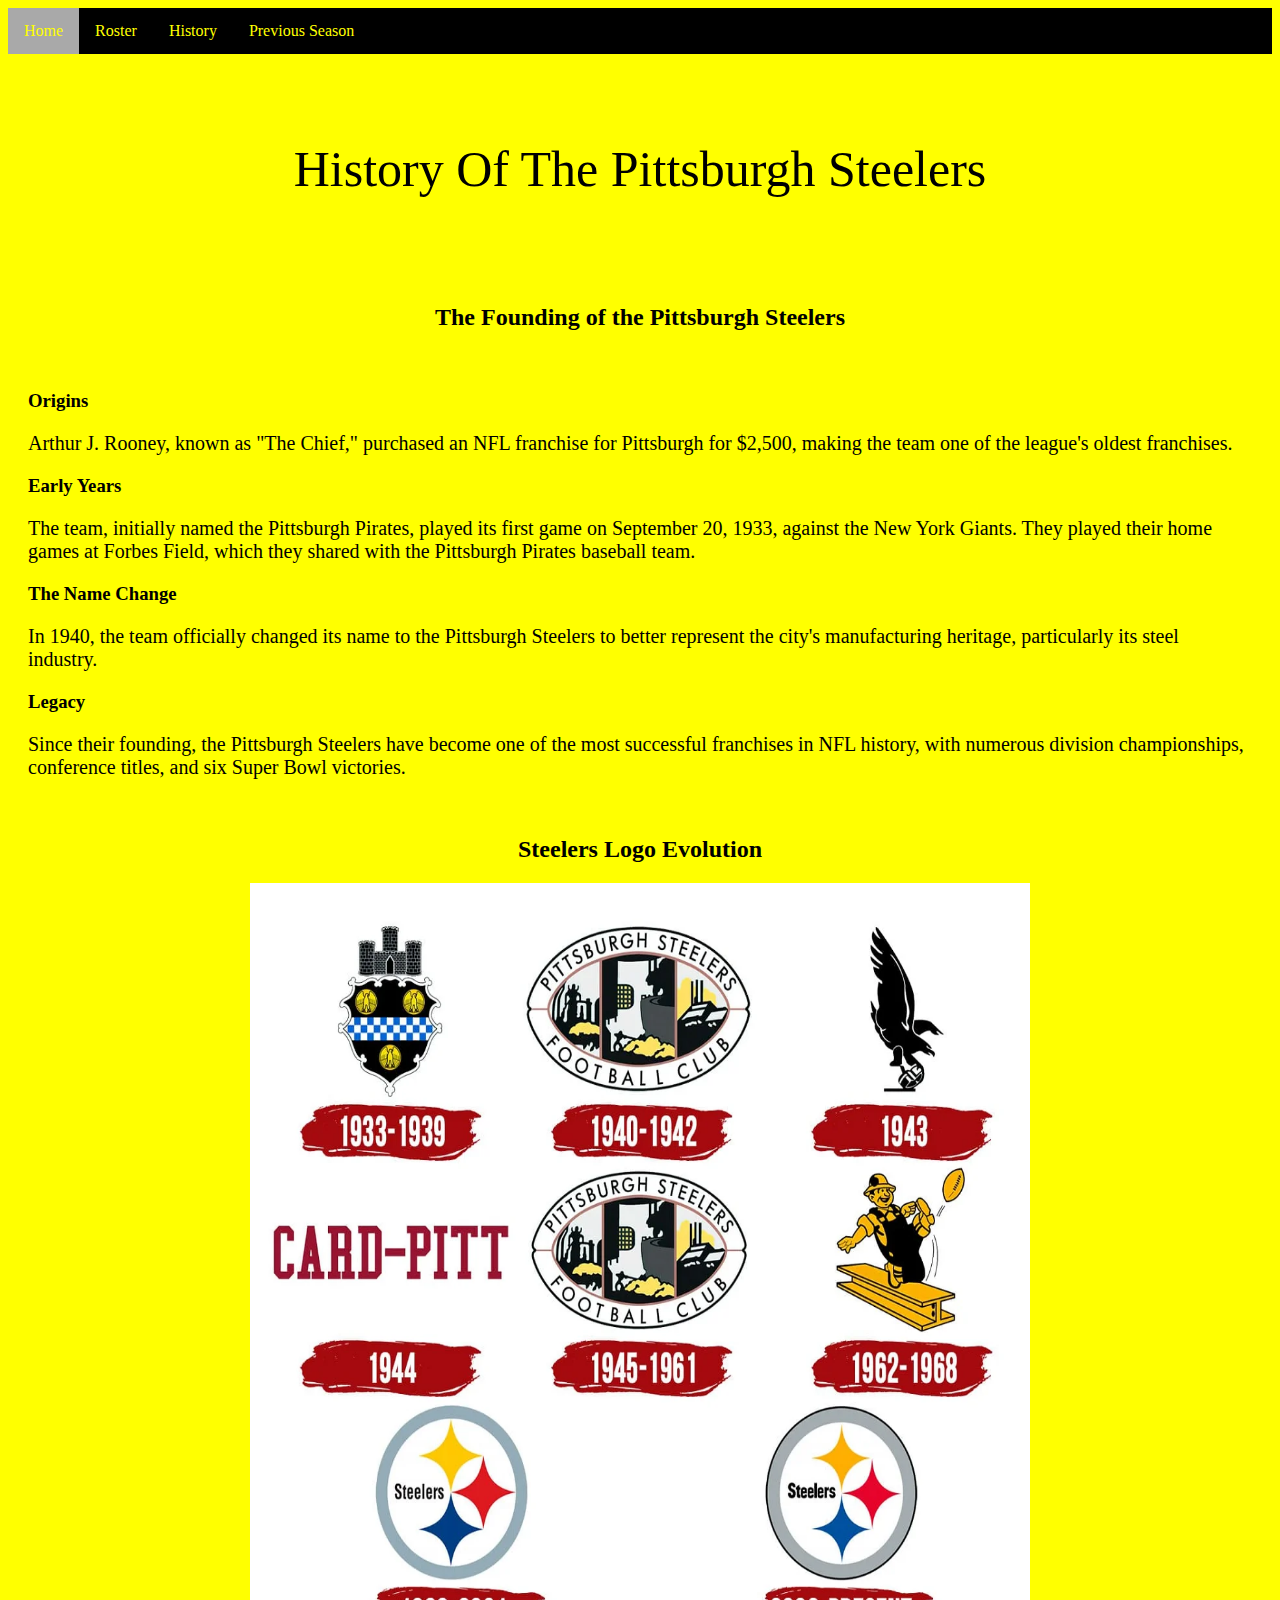
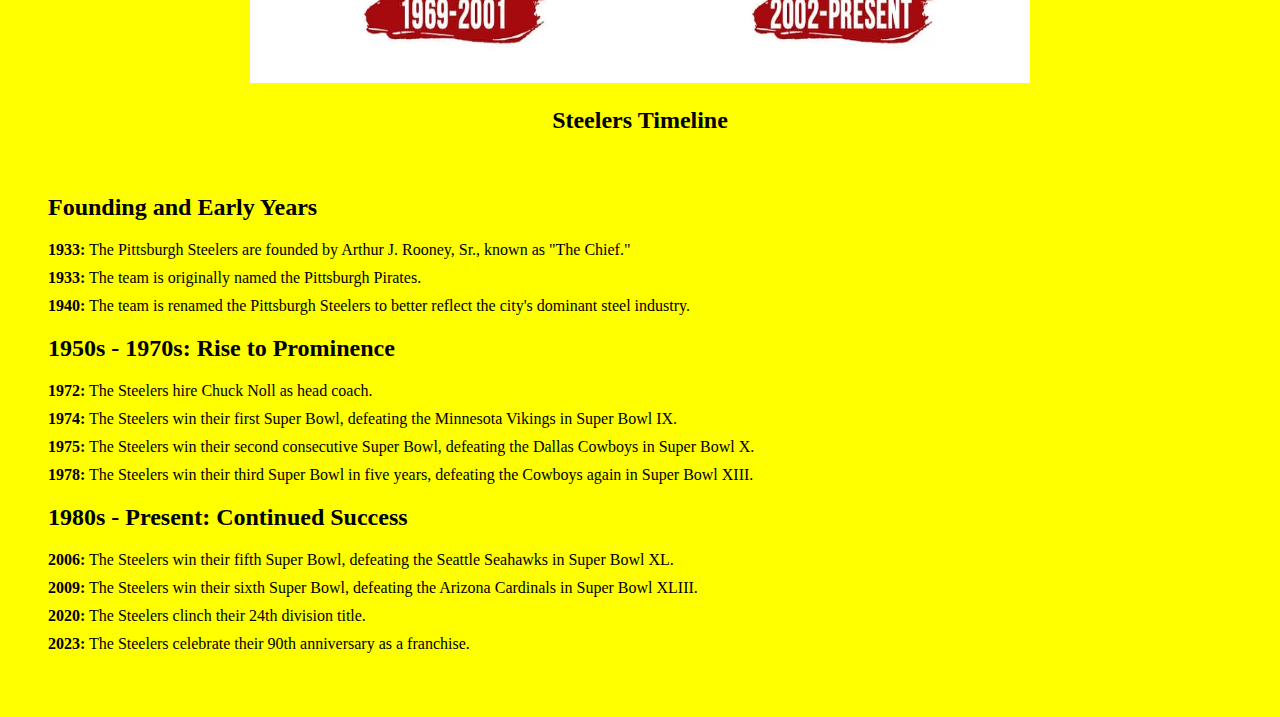
==== History.html @ f154824a "Update History.html" ====
<!DOCTYPE html>
<html lang="en">
<head>
    <meta charset="UTF-8">
    <meta name="viewport" content="width=device-width, initial-scale=1.0">
    <link rel="stylesheet" type="text/css" href="style.css">
    <title>History</title>
</head>
<body>
<div class="topnav">
    <a class="active" href="Index.html">Home</a>
    <a href="Roster.html">Roster</a>
    <a href="History.html">History</a>
    <a href="Previous_Season.html">Previous Season</a>
</div>
    <br><br>
<p class="header">History Of The Pittsburgh Steelers</p>
  <br><br>
<header>
    <h2 style="text-align: center;">The Founding of the Pittsburgh Steelers</h2>
</header>
  <main>
    <h3>Origins</h3>
    <p style="font-size: 20px;">Arthur J. Rooney, known as "The Chief," purchased an NFL franchise for Pittsburgh for $2,500, making the team one of the league's oldest franchises.</p>

    <h3>Early Years</h3>
    <p style="font-size: 20px;">The team, initially named the Pittsburgh Pirates, played its first game on September 20, 1933, against the New York Giants. They played their home games at Forbes Field, which they shared with the Pittsburgh Pirates baseball team.</p>

    <h3>The Name Change</h3>
    <p style="font-size: 20px;">In 1940, the team officially changed its name to the Pittsburgh Steelers to better represent the city's manufacturing heritage, particularly its steel industry.</p>

    <h3>Legacy</h3>
    <p style="font-size: 20px;">Since their founding, the Pittsburgh Steelers have become one of the most successful franchises in NFL history, with numerous division championships, conference titles, and six Super Bowl victories.</p>
    <br>
    <div>
      <h2 style="text-align: center;">Steelers Logo Evolution</h2>
      <div style="text-align: center;">
        <img src="./images/Steelers_Evo.PNG" alt="Steelers Logo Evolution" width="780" height="800">       
      </div>
    </div>
    <div>
      <h2 style="text-align: center;">Steelers Timeline</h2>
      <main>
        <h2>Founding and Early Years</h2>
            <ul>
                <li><strong>1933:</strong> The Pittsburgh Steelers are founded by Arthur J. Rooney, Sr., known as "The Chief."</li>
                <li><strong>1933:</strong> The team is originally named the Pittsburgh Pirates.</li>
                <li><strong>1940:</strong> The team is renamed the Pittsburgh Steelers to better reflect the city's dominant steel industry.</li>
            </ul>

        <h2>1950s - 1970s: Rise to Prominence</h2>
            <ul>
                <li><strong>1972:</strong> The Steelers hire Chuck Noll as head coach.</li>
                <li><strong>1974:</strong> The Steelers win their first Super Bowl, defeating the Minnesota Vikings in Super Bowl IX.</li>
                <li><strong>1975:</strong> The Steelers win their second consecutive Super Bowl, defeating the Dallas Cowboys in Super Bowl X.</li>
                <li><strong>1978:</strong> The Steelers win their third Super Bowl in five years, defeating the Cowboys again in Super Bowl XIII.</li>
            </ul>

        <h2>1980s - Present: Continued Success</h2>
            <ul>
                <li><strong>2006:</strong> The Steelers win their fifth Super Bowl, defeating the Seattle Seahawks in Super Bowl XL.</li>
                <li><strong>2009:</strong> The Steelers win their sixth Super Bowl, defeating the Arizona Cardinals in Super Bowl XLIII.</li>
                <li><strong>2020:</strong> The Steelers clinch their 24th division title.</li>
                <li><strong>2023:</strong> The Steelers celebrate their 90th anniversary as a franchise.</li>
            </ul>
        </main>
    </div>
</main>
</body>
</html>
---- style.css ----
.topnav {
            background-color: black;
            overflow: hidden;
}

.topnav a {
            float: left;
            display: block;
            color: yellow;
            text-align: center;
            padding: 14px 16px;
            text-decoration: none;
}

  .topnav a:hover {
            background-color: white;
            color: black;
}

.topnav a.active {
            background-color: #A9A9A9;
            color: yellow;
}

.header {
            color: black;
            text-align: center;
            font-size: 50px;
}

body {
            background-color: yellow;
}

.heading {
            text-align: left;
            color: black;
}

.description {
            text-align: left;
            color: black;
            font-size: 18px
}

.trivia_game {
            padding-left: 200px;
            padding-right: 200px;
}

.question {
            text-align: left;
}

.option_1 {
            background-color: red;
            border-color: black;
            border-radius: 5px;
}

.option_2 {
            background-color: #3b90e1;
            border-color: black;
            border-radius: 5px;
}

.option_3 {
            background-color: yellow;
            border-color: black;
            border-radius: 5px;
}

.option_4 {
            background-color: gray;
            border-color: black;
            border-radius: 5px;
}

.answer {
            color: green;
}
 
main {
            padding: 20px;
        }
        
table {
            width: 100%;
            border-collapse: collapse;
            margin-bottom: 20px;
        }
        
th, td {
            border: 3px solid black;
            padding: 8px;
            text-align: left;
            background-color: #FFFFED;
        }
        
th {
            color: black;
        }

ul {
            list-style-type: none;
            padding: 0;
        }

li {
            margin-bottom: 10px;
        }
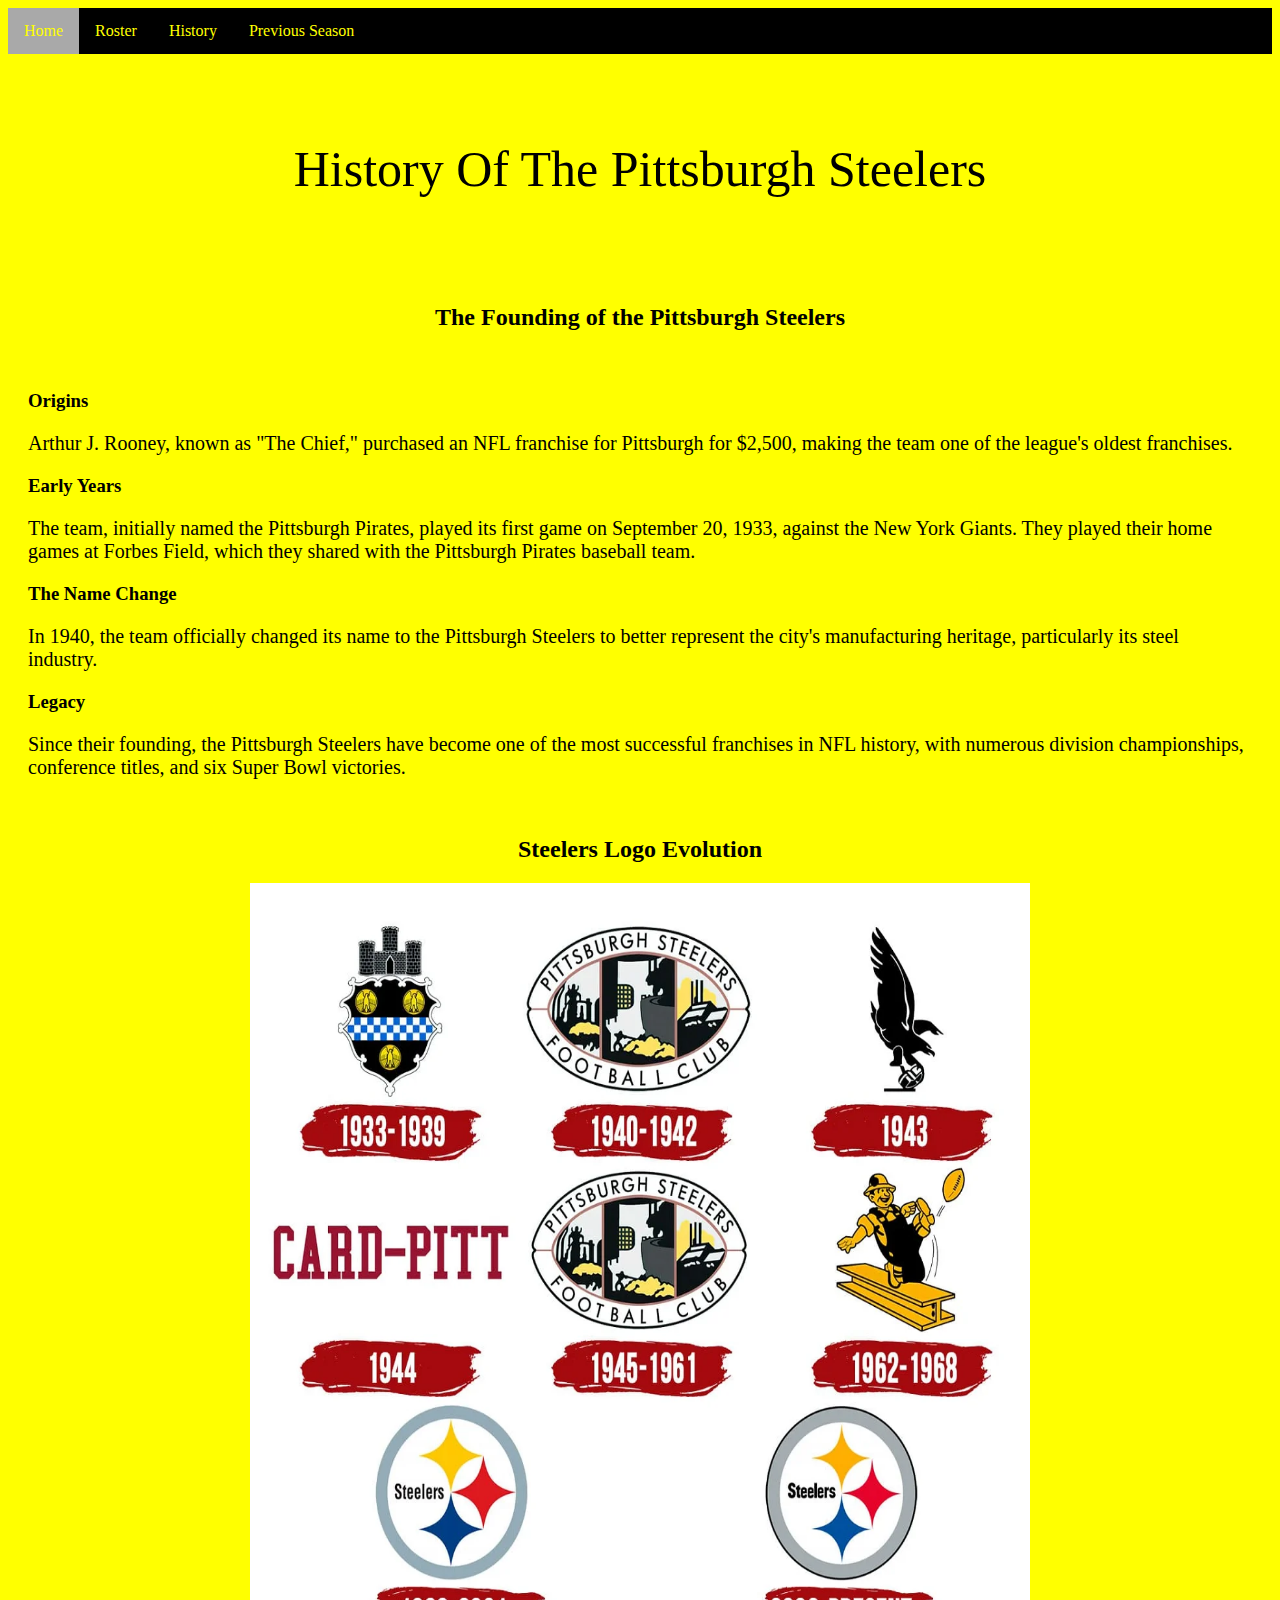
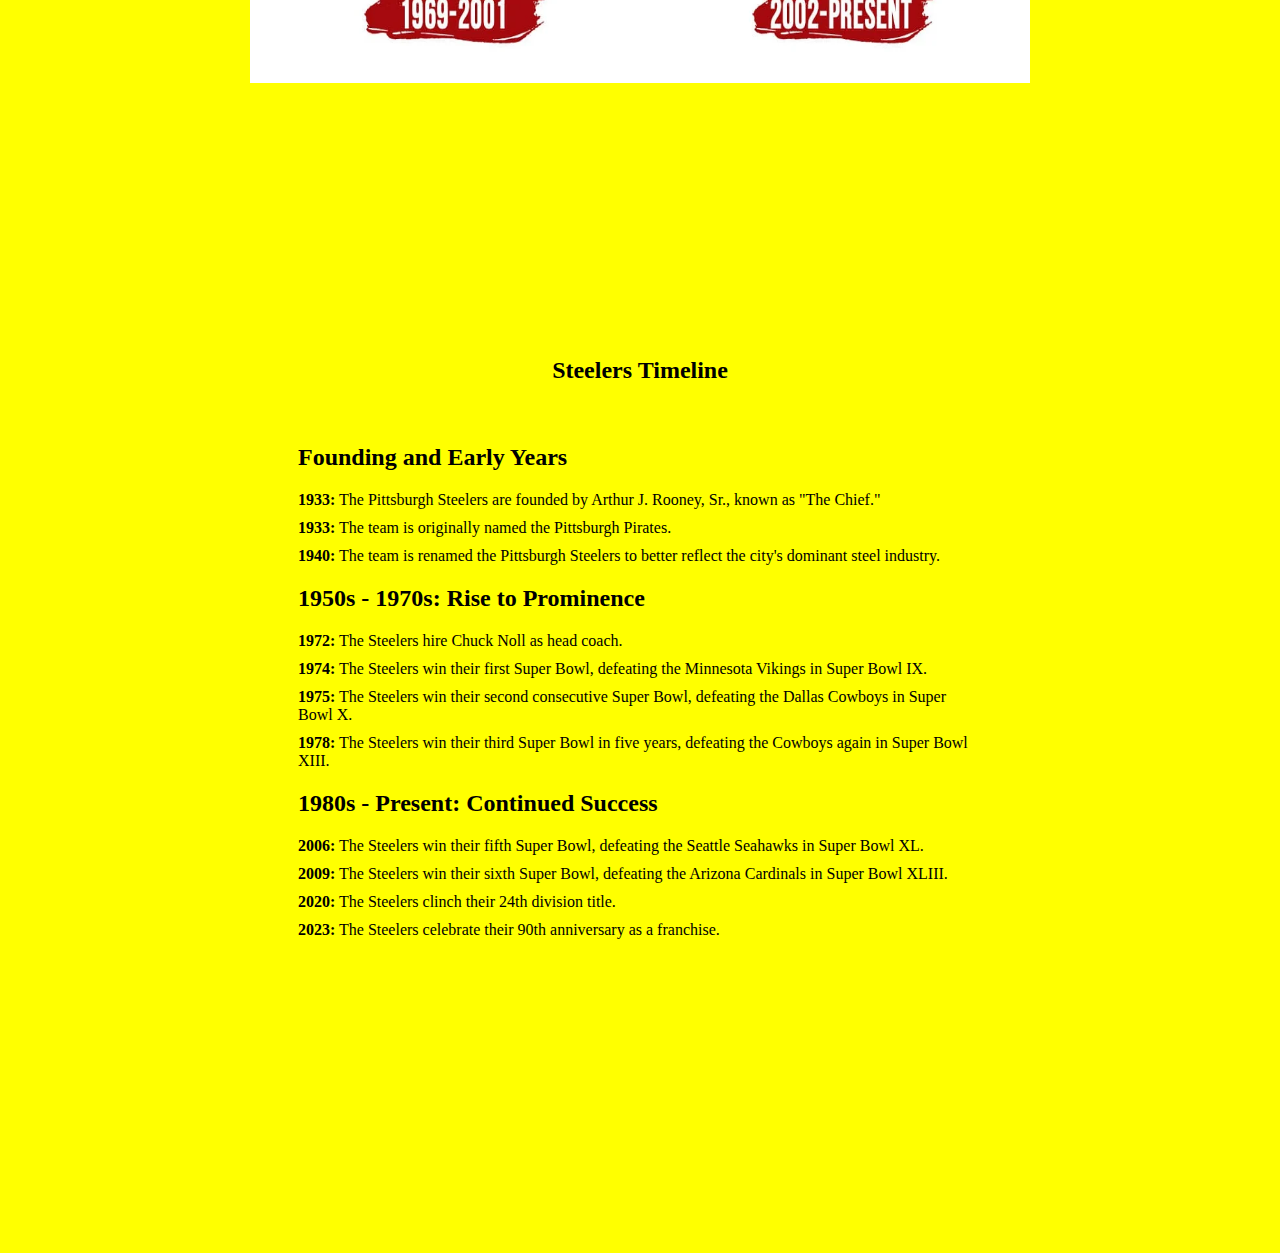
==== commit 2e2259ff: "Update History.html" ====
--- a/History.html
+++ b/History.html
@@ -38,7 +38,7 @@
         <img src="./images/Steelers_Evo.PNG" alt="Steelers Logo Evolution" width="780" height="800">       
       </div>
     </div>
-    <div>
+    <div style="padding: 250px;">
       <h2 style="text-align: center;">Steelers Timeline</h2>
       <main>
         <h2>Founding and Early Years</h2>
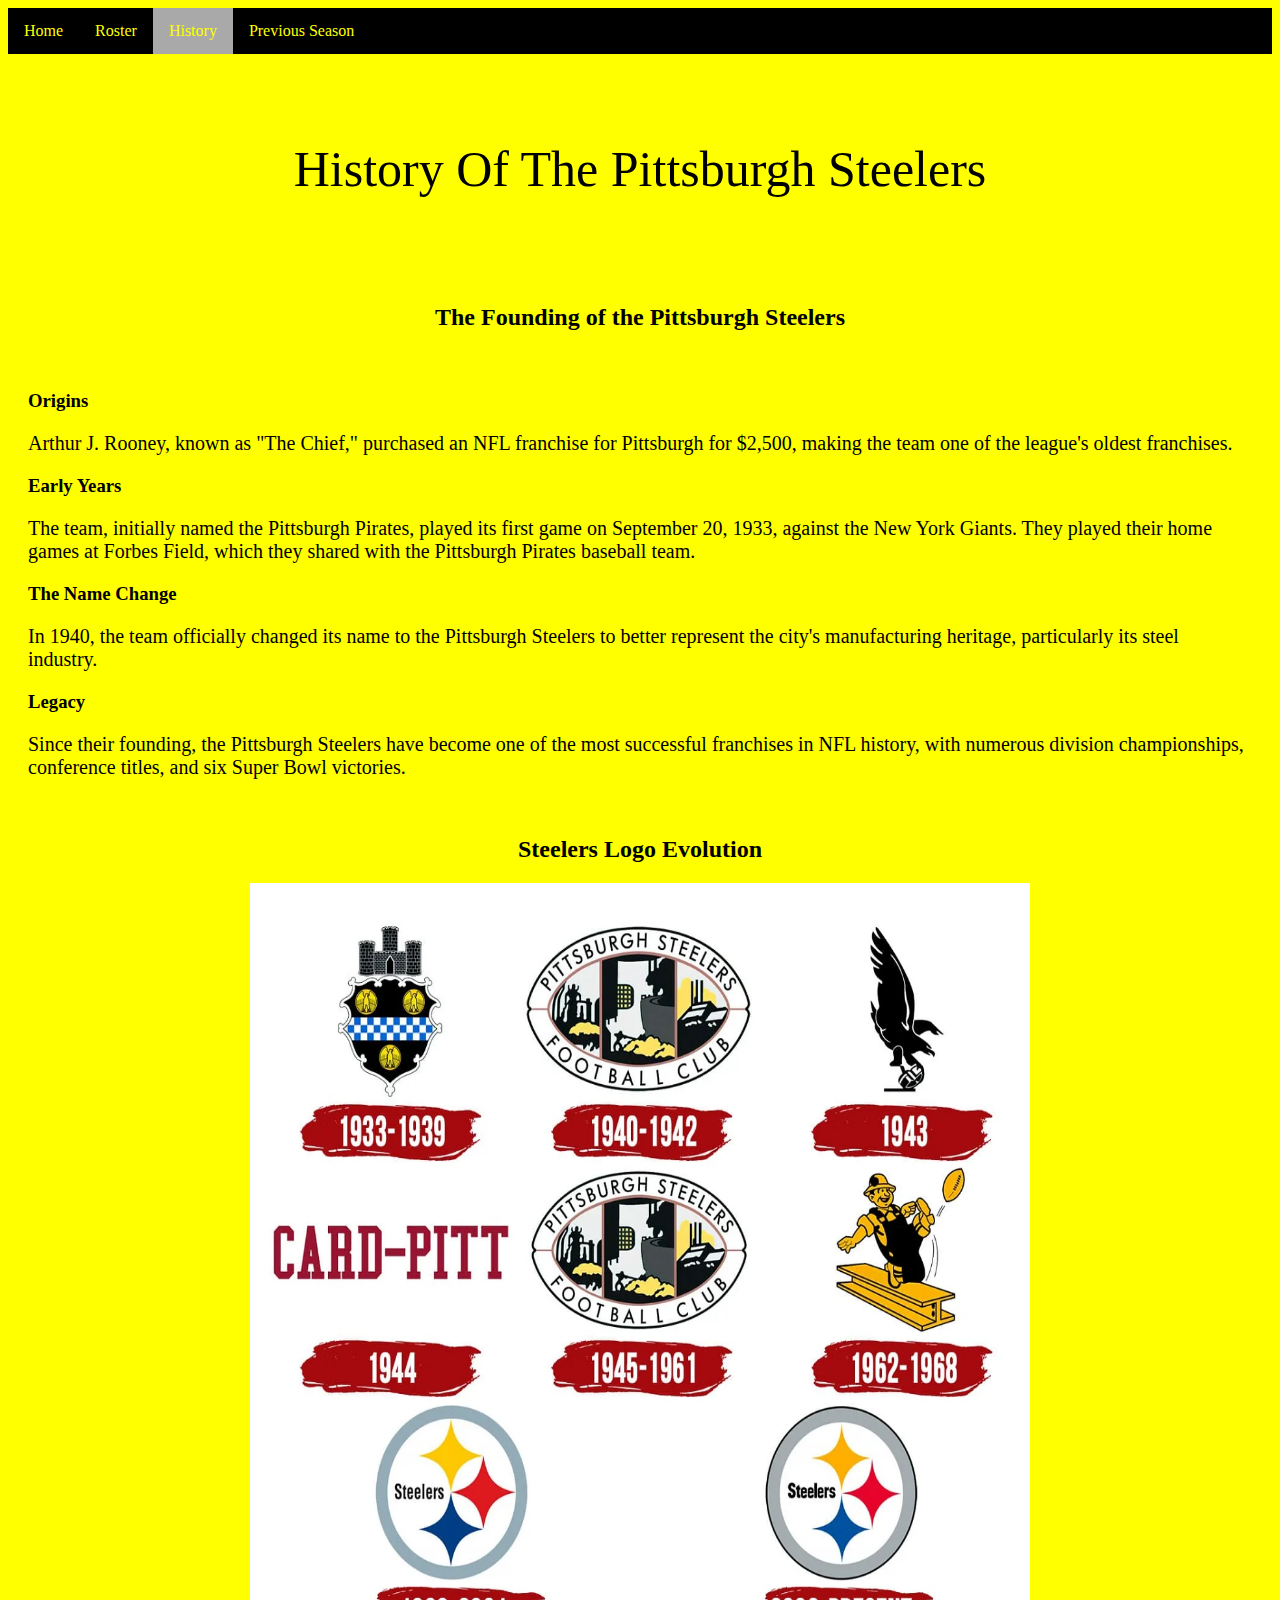
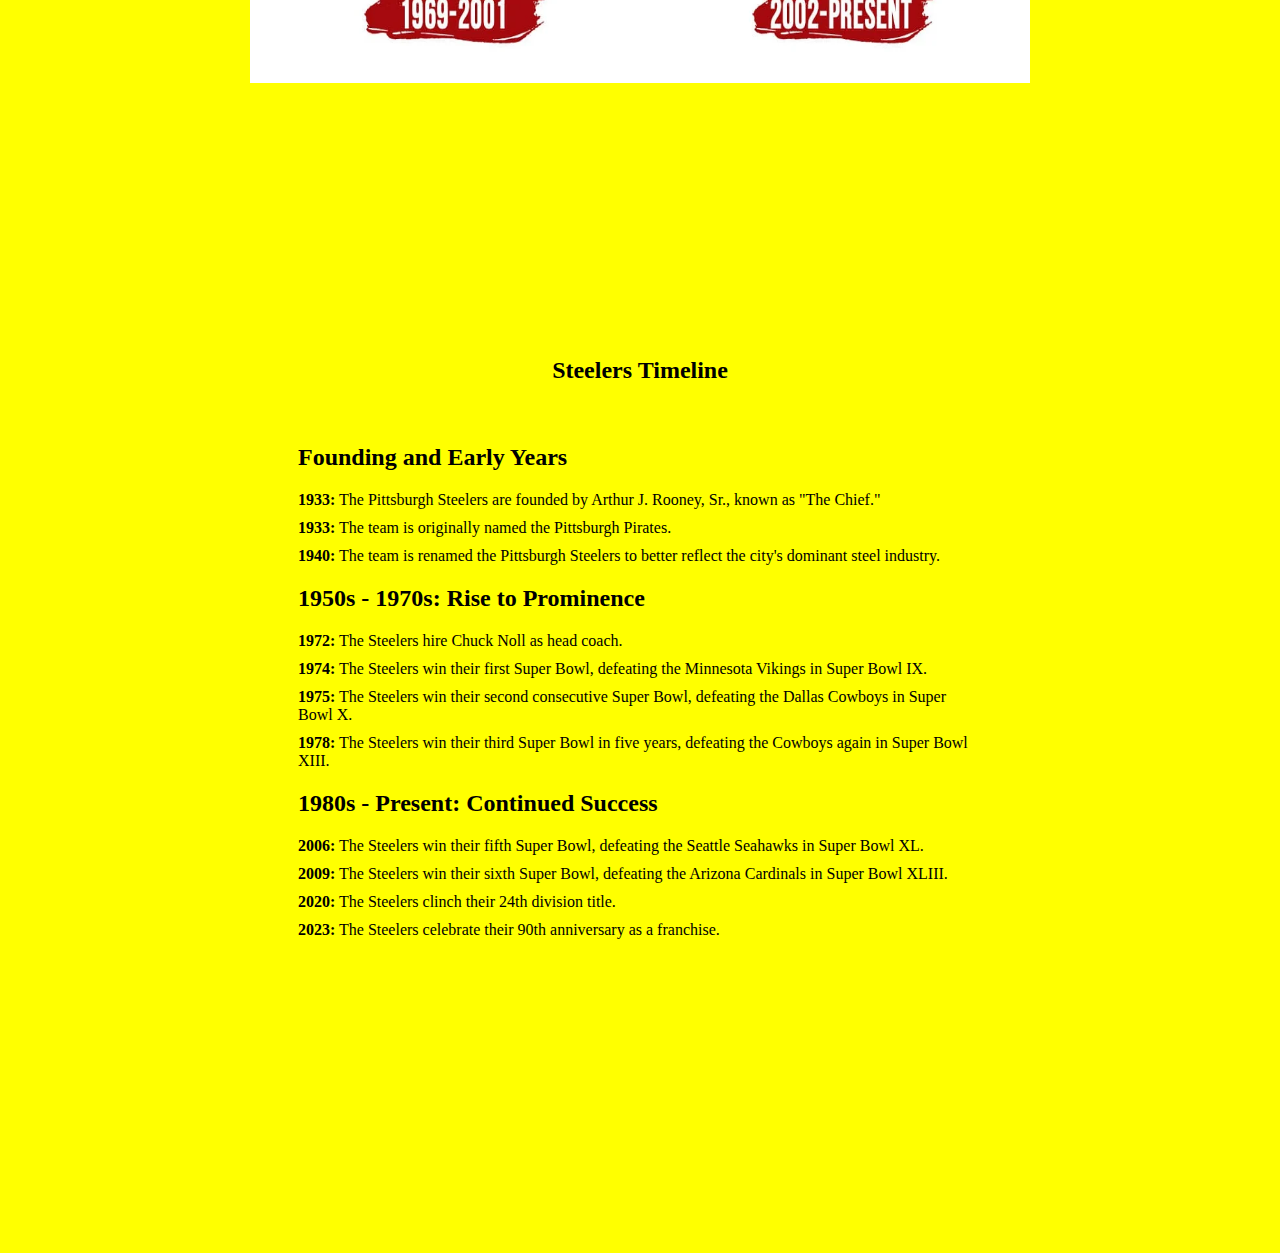
==== commit 1134f63d: "Update History.html" ====
--- a/History.html
+++ b/History.html
@@ -8,9 +8,9 @@
 </head>
 <body>
 <div class="topnav">
-    <a class="active" href="Index.html">Home</a>
+    <a href="Index.html">Home</a>
     <a href="Roster.html">Roster</a>
-    <a href="History.html">History</a>
+    <a class="active" href="History.html">History</a>
     <a href="Previous_Season.html">Previous Season</a>
 </div>
     <br><br>
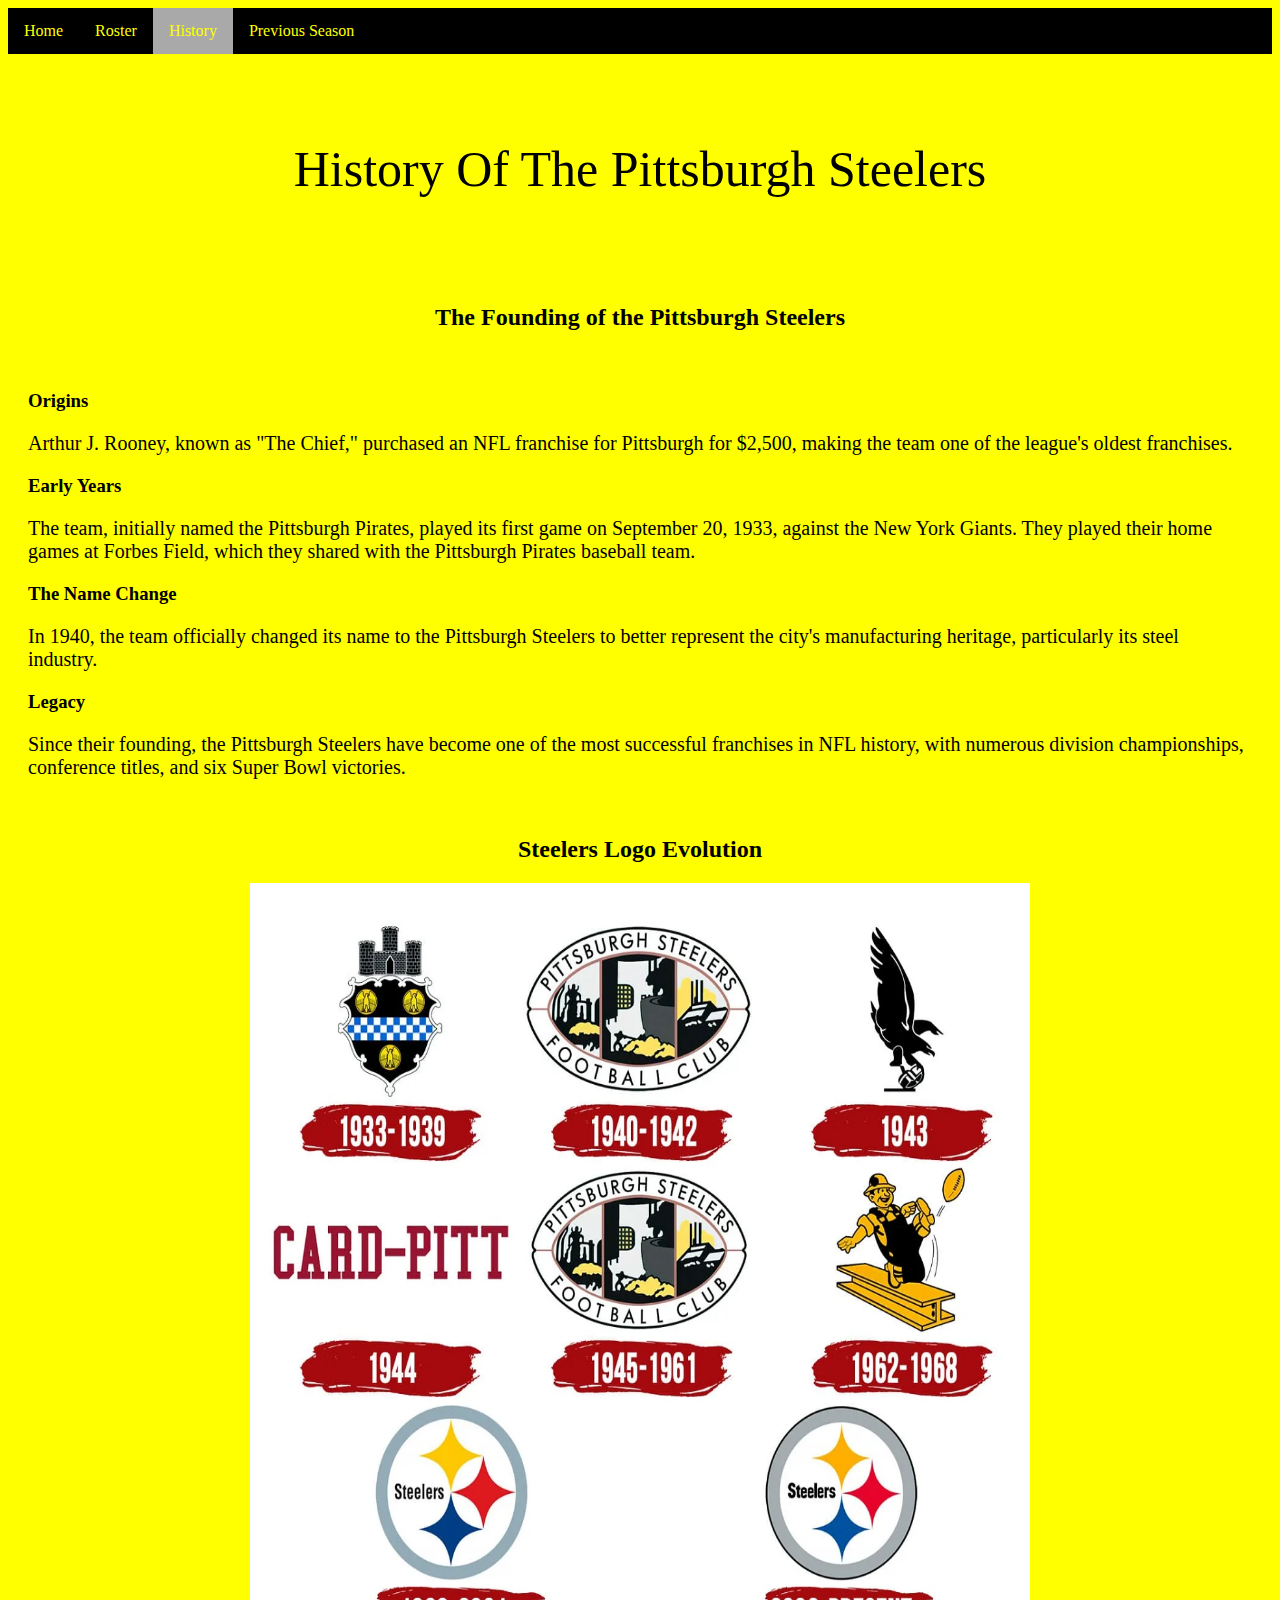
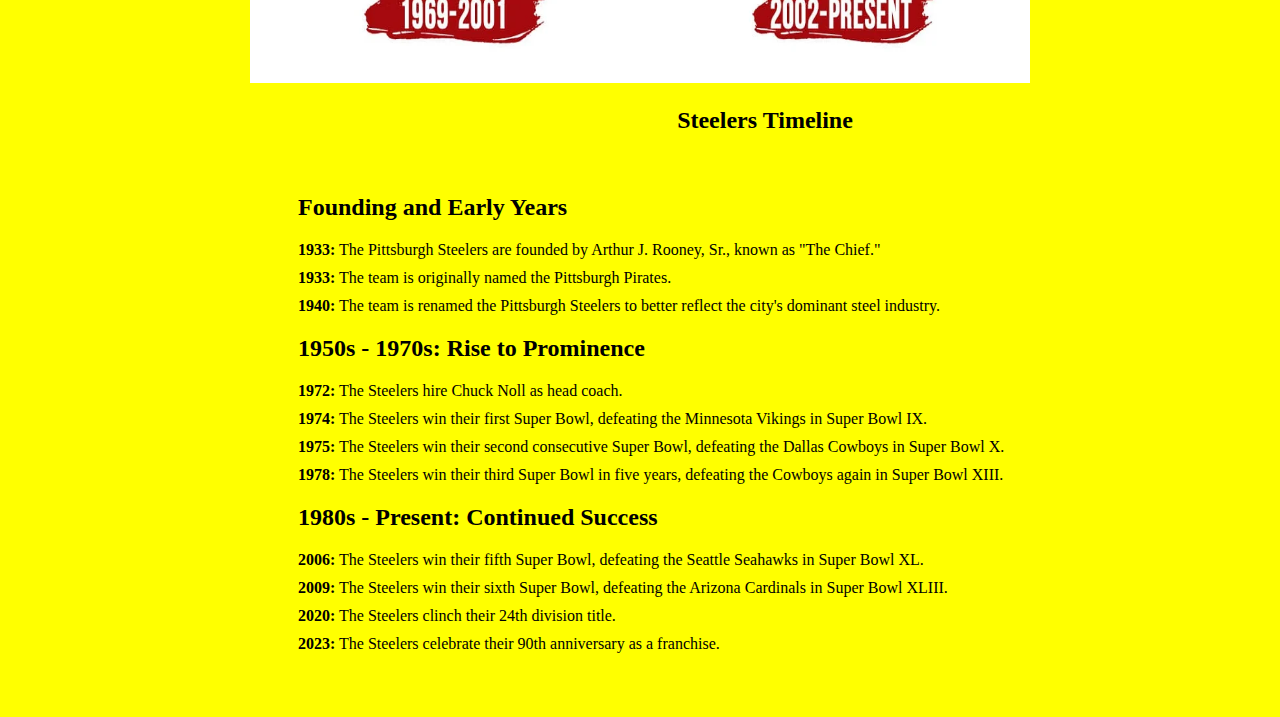
==== commit 9ccc4ab2: "Update History.html" ====
--- a/History.html
+++ b/History.html
@@ -38,7 +38,7 @@
         <img src="./images/Steelers_Evo.PNG" alt="Steelers Logo Evolution" width="780" height="800">       
       </div>
     </div>
-    <div style="padding: 250px;">
+    <div style="padding-left: 250px;">
       <h2 style="text-align: center;">Steelers Timeline</h2>
       <main>
         <h2>Founding and Early Years</h2>
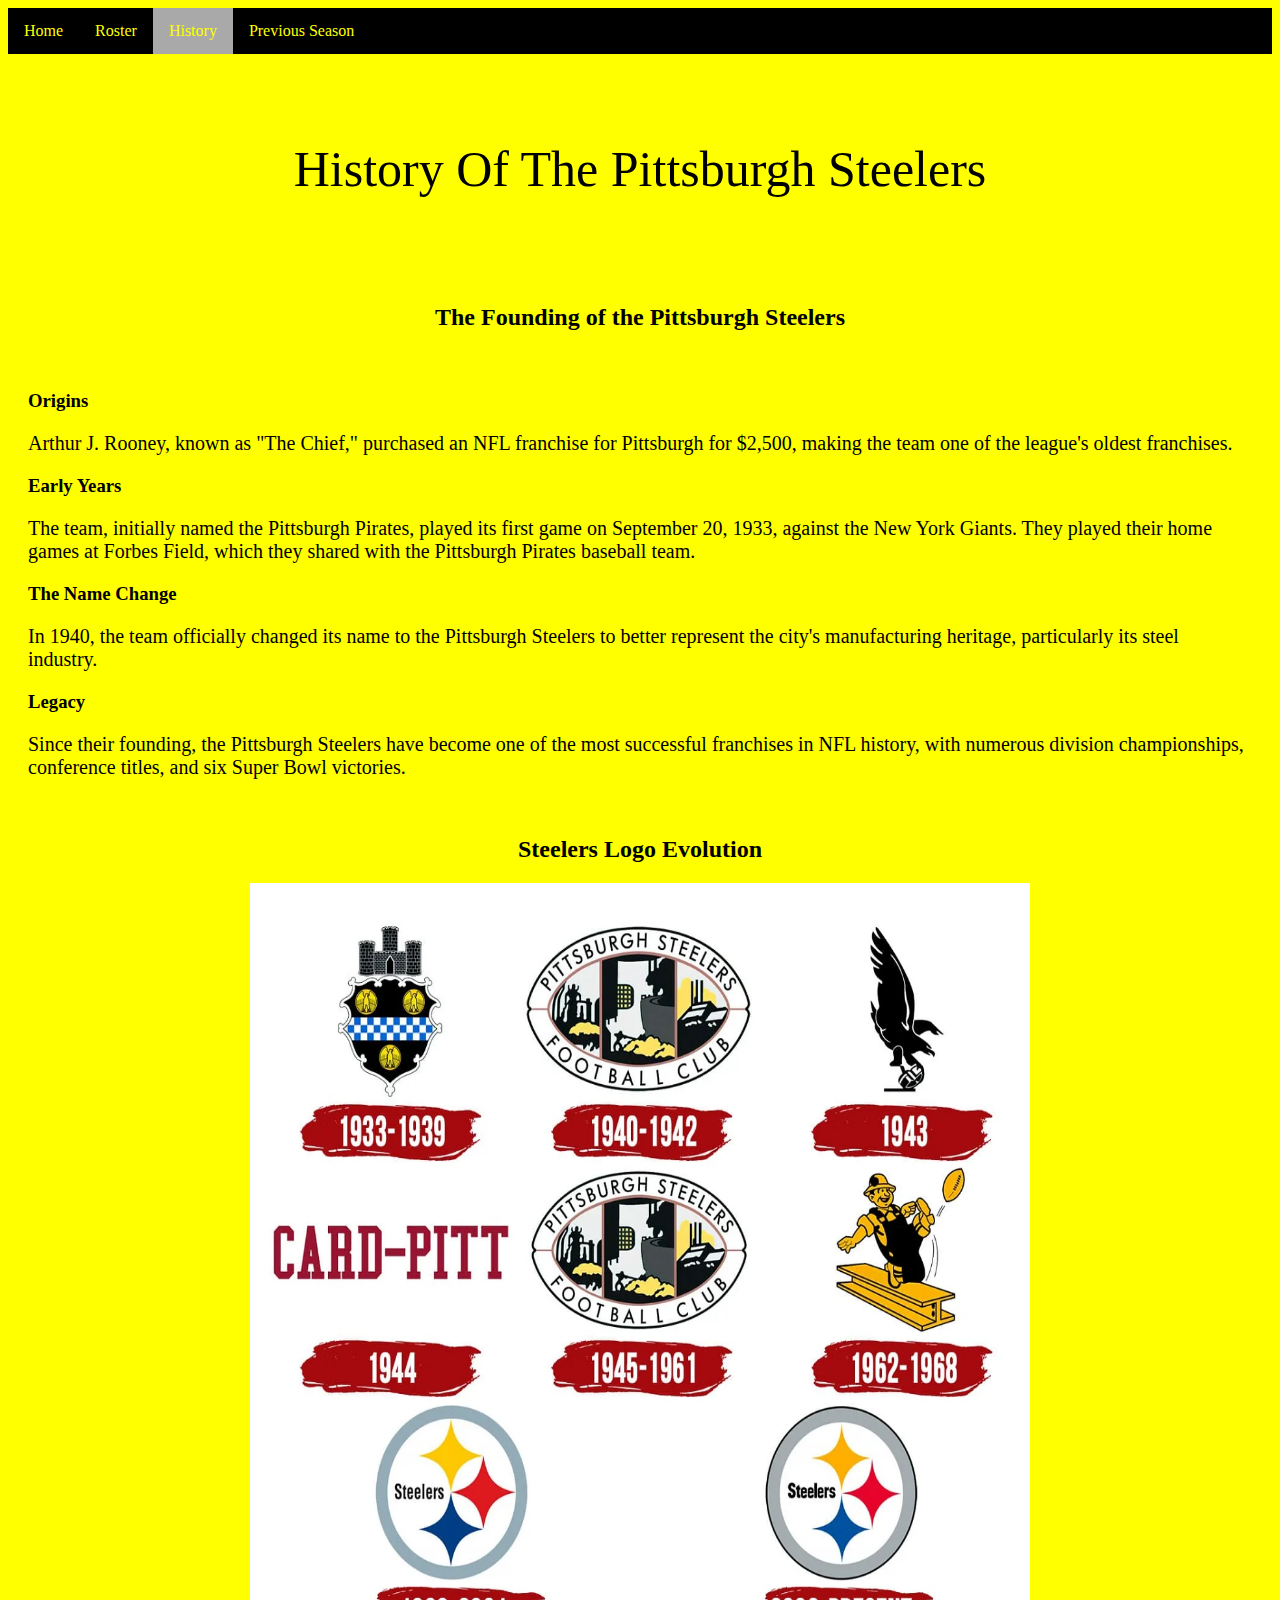
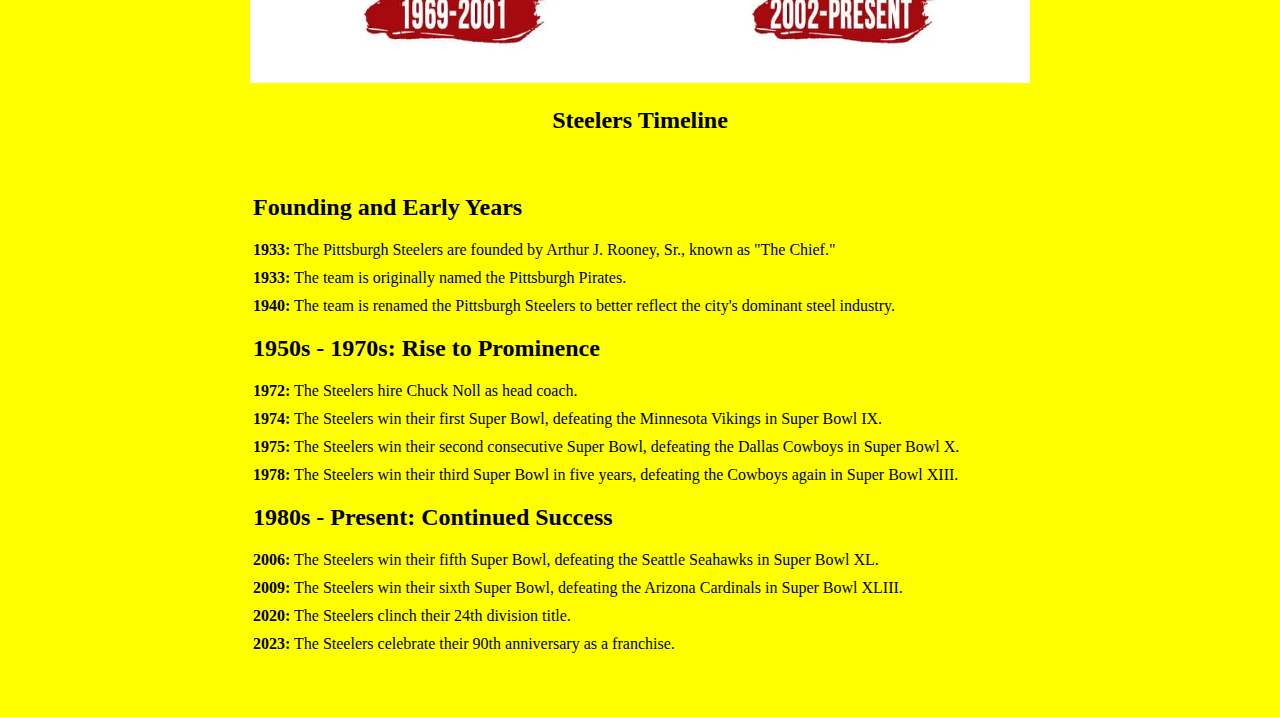
==== commit 231e3a60: "Update History.html" ====
--- a/History.html
+++ b/History.html
@@ -38,9 +38,9 @@
         <img src="./images/Steelers_Evo.PNG" alt="Steelers Logo Evolution" width="780" height="800">       
       </div>
     </div>
-    <div style="padding-left: 250px;">
+    <div>
       <h2 style="text-align: center;">Steelers Timeline</h2>
-      <main>
+      <main style="padding-left: 225px;">
         <h2>Founding and Early Years</h2>
             <ul>
                 <li><strong>1933:</strong> The Pittsburgh Steelers are founded by Arthur J. Rooney, Sr., known as "The Chief."</li>
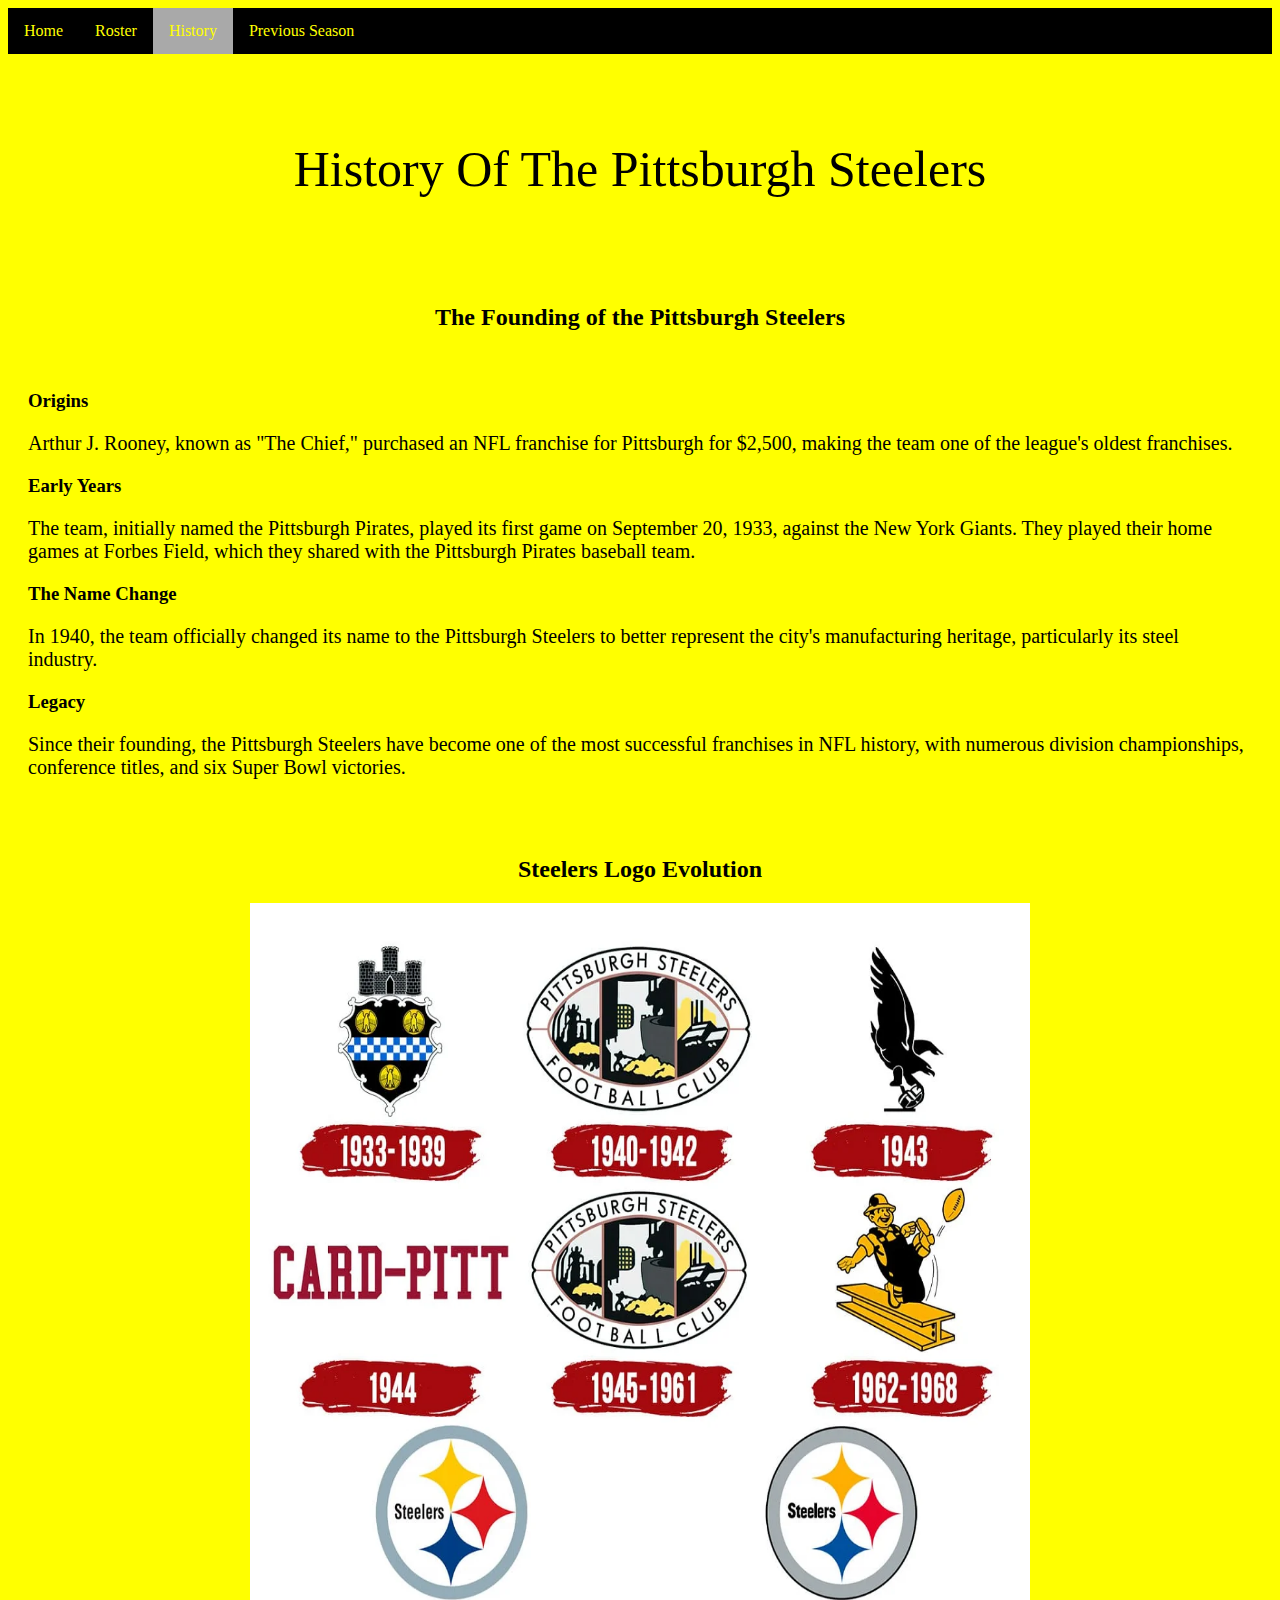
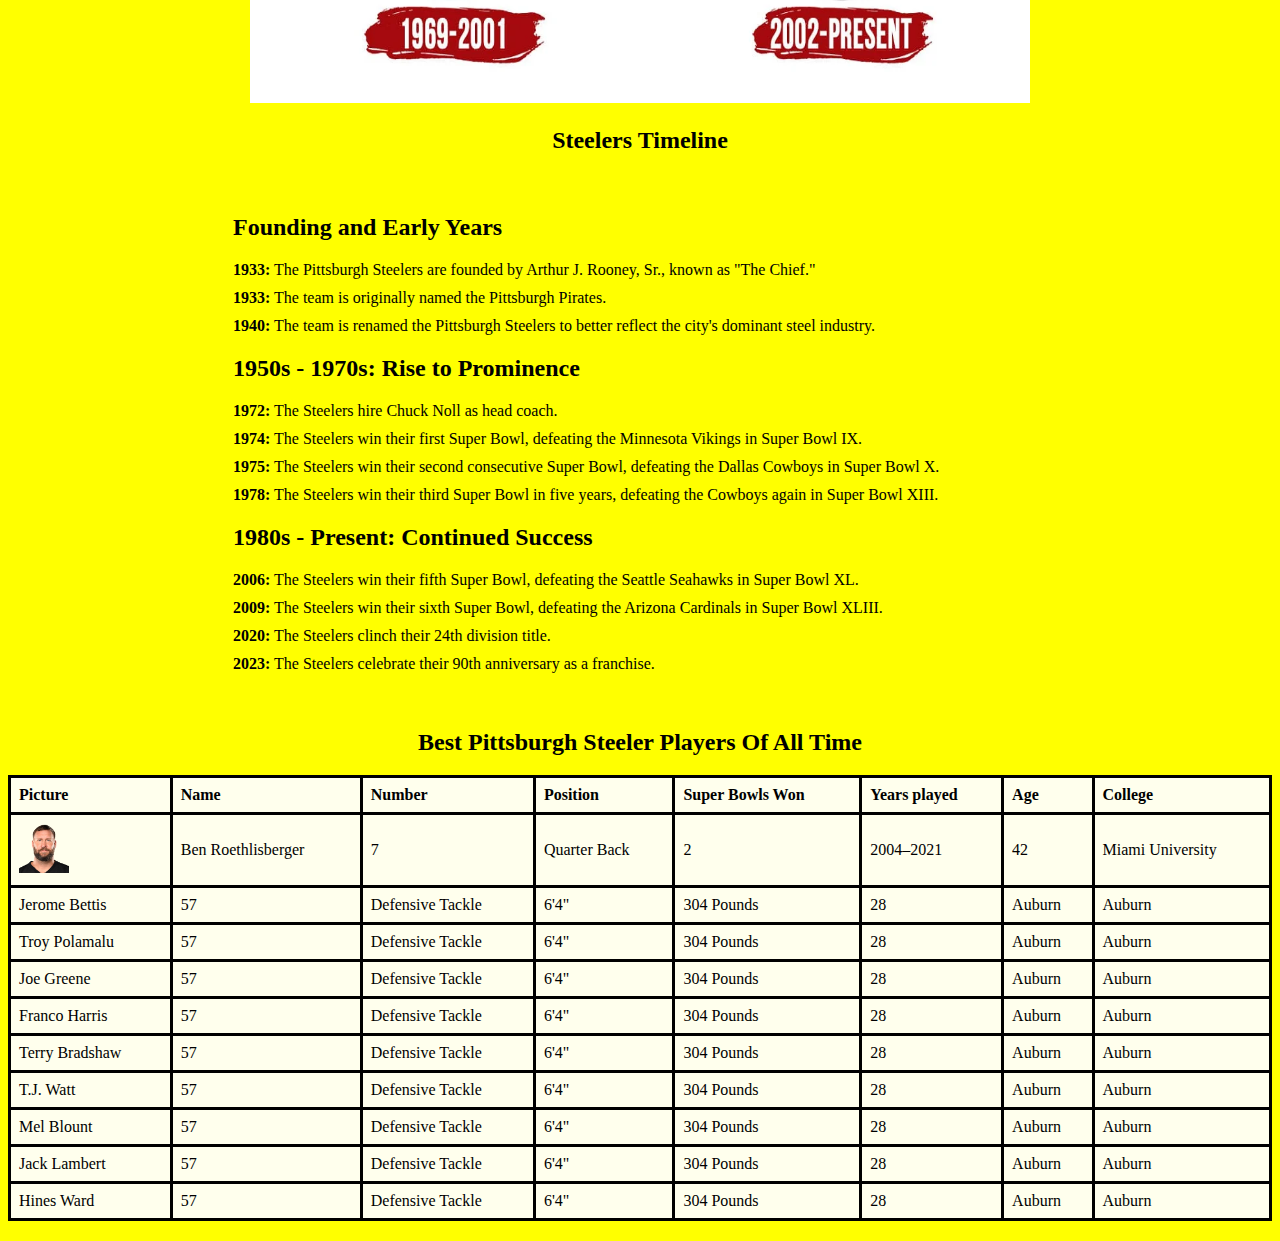
==== commit caa4932a: "Update History.html" ====
--- a/History.html
+++ b/History.html
@@ -31,6 +31,7 @@
 
     <h3>Legacy</h3>
     <p style="font-size: 20px;">Since their founding, the Pittsburgh Steelers have become one of the most successful franchises in NFL history, with numerous division championships, conference titles, and six Super Bowl victories.</p>
+  </main>
     <br>
     <div>
       <h2 style="text-align: center;">Steelers Logo Evolution</h2>
@@ -65,6 +66,122 @@
             </ul>
         </main>
     </div>
-</main>
+    <h2 style="text-align: center;">Best Pittsburgh Steeler Players Of All Time</h2>
+    <table>
+        <thead>
+            <tr>
+                <th>Picture</th>
+                <th>Name</th>
+                <th>Number</th>
+                <th>Position</th>
+                <th>Super Bowls Won</th>
+                <th>Years played</th>
+                <th>Age</th>
+                <th>College</th>
+            </tr>
+        </thead>
+        <tbody>
+            <tr>
+                <td><img src="./images/Ben_Roethlisberger.PNG" alt="Ben Roethlisberger" width="50" height="50"></td>
+                <td>Ben Roethlisberger</td>
+                <td>7</td>
+                <td>Quarter Back</td>
+                <td>2</td>
+                <td>2004–2021</td>
+                <td>42</td>
+                <td>Miami University</td>
+            </tr>
+            <tr>
+                <td>Jerome Bettis</td>
+                <td>57</td>
+                <td>Defensive Tackle</td>
+                <td>6'4"</td>
+                <td>304 Pounds</td>
+                <td>28</td>
+                <td>Auburn</td>
+                <td>Auburn</td>
+            </tr>
+            <tr>
+                <td>Troy Polamalu</td>
+                <td>57</td>
+                <td>Defensive Tackle</td>
+                <td>6'4"</td>
+                <td>304 Pounds</td>
+                <td>28</td>
+                <td>Auburn</td>
+                <td>Auburn</td>
+            </tr>
+            <tr>
+                <td>Joe Greene</td>
+                <td>57</td>
+                <td>Defensive Tackle</td>
+                <td>6'4"</td>
+                <td>304 Pounds</td>
+                <td>28</td>
+                <td>Auburn</td>
+                <td>Auburn</td>
+            </tr>
+            <tr>
+                <td>Franco Harris</td>
+                <td>57</td>
+                <td>Defensive Tackle</td>
+                <td>6'4"</td>
+                <td>304 Pounds</td>
+                <td>28</td>
+                <td>Auburn</td>
+                <td>Auburn</td>
+            </tr>
+            <tr>
+                <td>Terry Bradshaw</td>
+                <td>57</td>
+                <td>Defensive Tackle</td>
+                <td>6'4"</td>
+                <td>304 Pounds</td>
+                <td>28</td>
+                <td>Auburn</td>
+                <td>Auburn</td>
+            </tr>
+            <tr>
+                <td>T.J. Watt</td>
+                <td>57</td>
+                <td>Defensive Tackle</td>
+                <td>6'4"</td>
+                <td>304 Pounds</td>
+                <td>28</td>
+                <td>Auburn</td>
+                <td>Auburn</td>
+            </tr>
+            <tr>
+                <td>Mel Blount</td>
+                <td>57</td>
+                <td>Defensive Tackle</td>
+                <td>6'4"</td>
+                <td>304 Pounds</td>
+                <td>28</td>
+                <td>Auburn</td>
+                <td>Auburn</td>
+            </tr>
+            <tr>
+                <td>Jack Lambert</td>
+                <td>57</td>
+                <td>Defensive Tackle</td>
+                <td>6'4"</td>
+                <td>304 Pounds</td>
+                <td>28</td>
+                <td>Auburn</td>
+                <td>Auburn</td>
+            </tr>
+            <tr>
+                <td>Hines Ward</td>
+                <td>57</td>
+                <td>Defensive Tackle</td>
+                <td>6'4"</td>
+                <td>304 Pounds</td>
+                <td>28</td>
+                <td>Auburn</td>
+                <td>Auburn</td>
+            </tr>
+        </tbody>
+    </table>
 </body>
 </html>
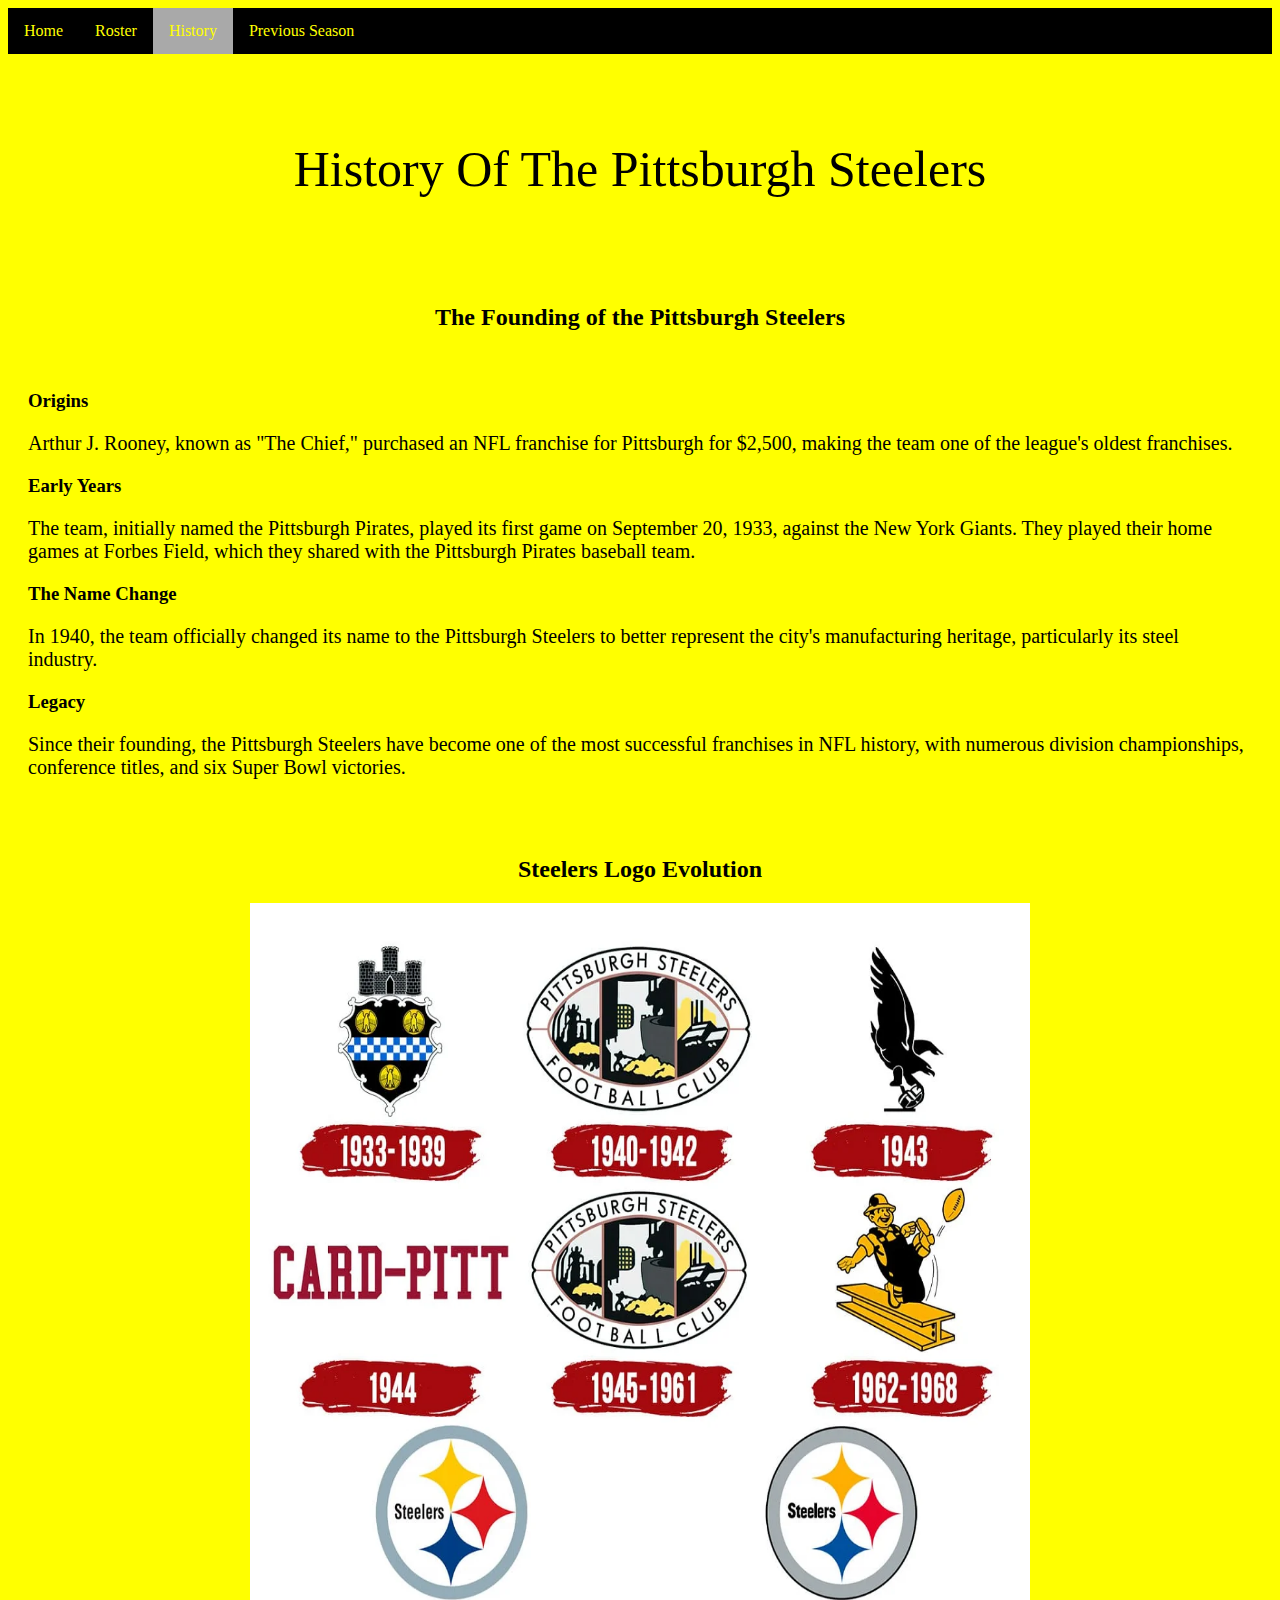
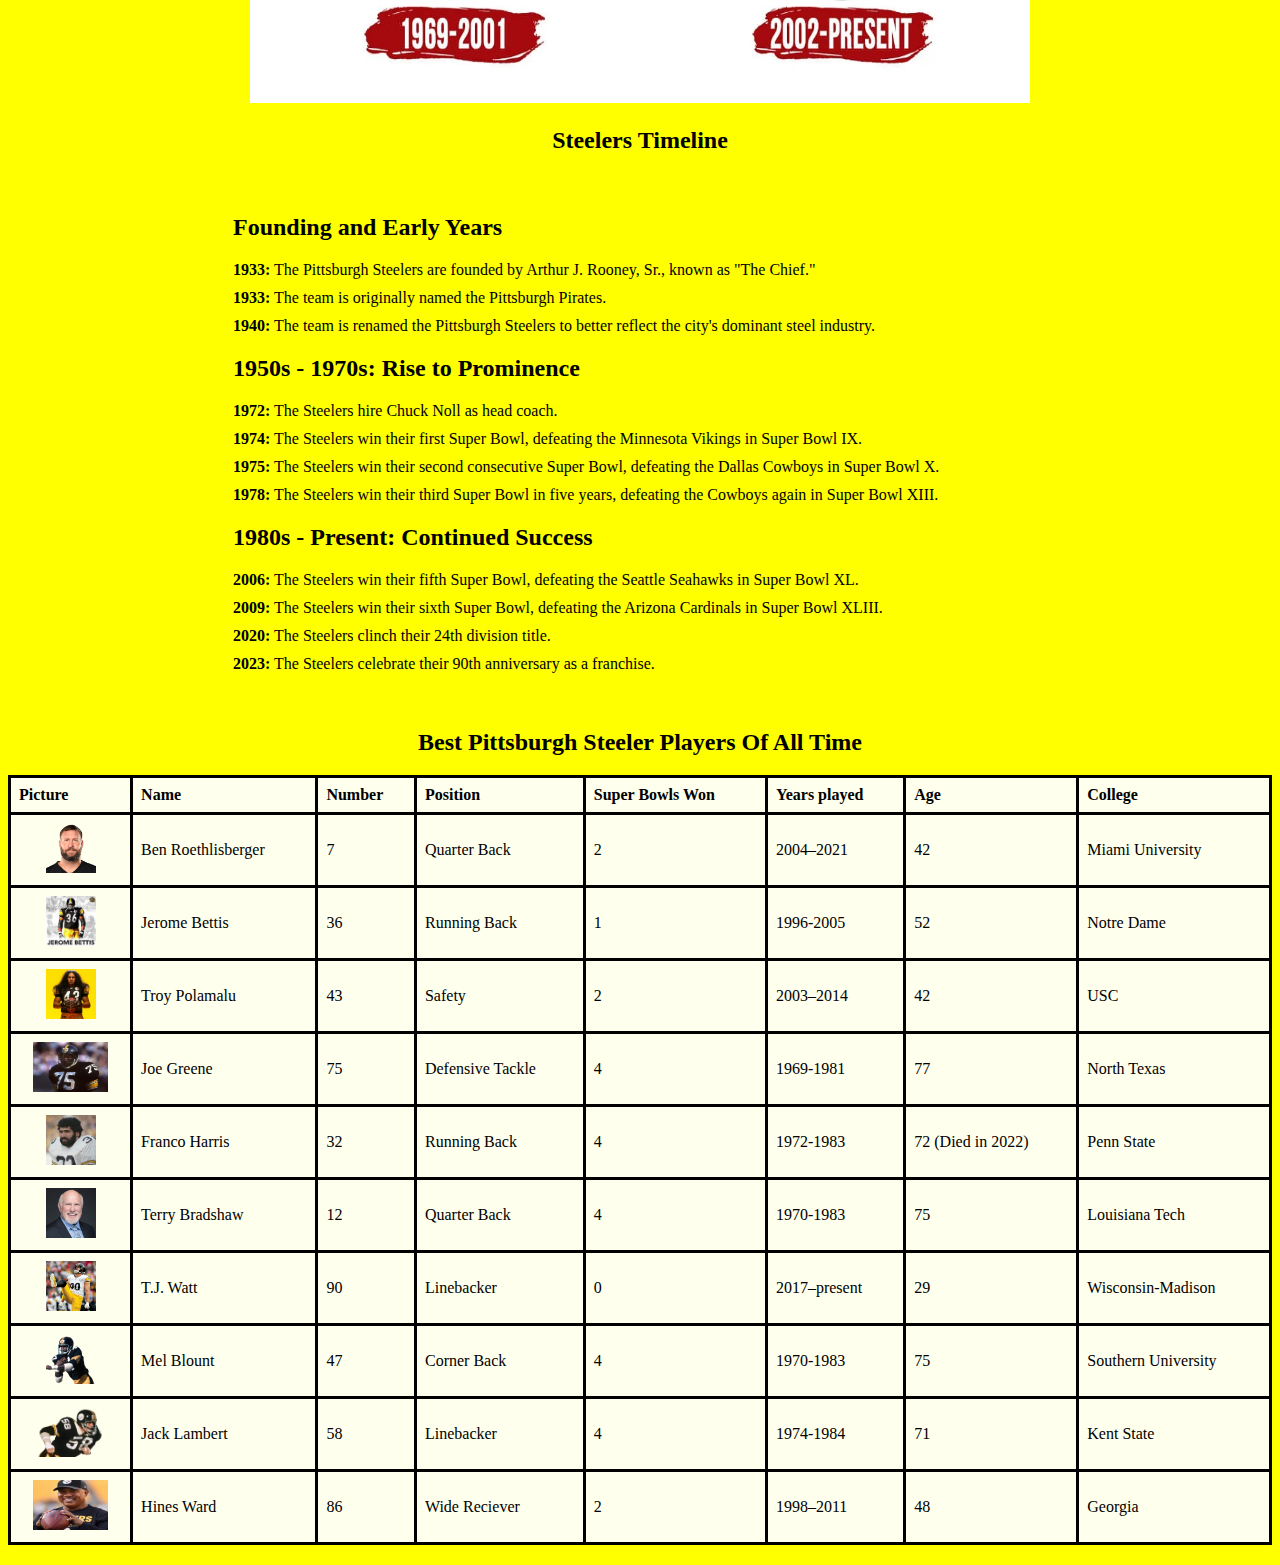
==== commit a9f8562c: "Update History.html" ====
--- a/History.html
+++ b/History.html
@@ -82,7 +82,7 @@
         </thead>
         <tbody>
             <tr>
-                <td><img src="./images/Ben_Roethlisberger.PNG" alt="Ben Roethlisberger" width="50" height="50"></td>
+                <td><div style="text-align: center;"><img src="./images/Ben_Roethlisberger.PNG" alt="Ben Roethlisberger" width="50" height="50"></div></td>
                 <td>Ben Roethlisberger</td>
                 <td>7</td>
                 <td>Quarter Back</td>
@@ -92,94 +92,94 @@
                 <td>Miami University</td>
             </tr>
             <tr>
+                <td><div style="text-align: center;"><img src="./images/Jerome_Bettis.PNG" alt="Jerome Bettis" width="50" height="50"></div></td>
                 <td>Jerome Bettis</td>
-                <td>57</td>
-                <td>Defensive Tackle</td>
-                <td>6'4"</td>
-                <td>304 Pounds</td>
-                <td>28</td>
-                <td>Auburn</td>
-                <td>Auburn</td>
+                <td>36</td>
+                <td>Running Back</td>
+                <td>1</td>
+                <td>1996-2005</td>
+                <td>52</td>
+                <td>Notre Dame</td>
             </tr>
             <tr>
+                <td><div style="text-align: center;"><img src="./images/Troy_Polamalu.PNG" alt="Troy Polamalu" width="50" height="50"></div></td>
                 <td>Troy Polamalu</td>
-                <td>57</td>
-                <td>Defensive Tackle</td>
-                <td>6'4"</td>
-                <td>304 Pounds</td>
-                <td>28</td>
-                <td>Auburn</td>
-                <td>Auburn</td>
+                <td>43</td>
+                <td>Safety</td>
+                <td>2</td>
+                <td>2003–2014</td>
+                <td>42</td>
+                <td>USC</td>
             </tr>
             <tr>
+                <td><div style="text-align: center;"><img src="./images/Joe_Greene.PNG" alt="Joe Greene" width="75" height="50"></div></td>
                 <td>Joe Greene</td>
-                <td>57</td>
+                <td>75</td>
                 <td>Defensive Tackle</td>
-                <td>6'4"</td>
-                <td>304 Pounds</td>
-                <td>28</td>
-                <td>Auburn</td>
-                <td>Auburn</td>
+                <td>4</td>
+                <td>1969-1981</td>
+                <td>77</td>
+                <td>North Texas</td>
             </tr>
             <tr>
+                <td><div style="text-align: center;"><img src="./images/Franco_Harris.PNG" alt="Franco Harris" width="50" height="50"></div></td>
                 <td>Franco Harris</td>
-                <td>57</td>
-                <td>Defensive Tackle</td>
-                <td>6'4"</td>
-                <td>304 Pounds</td>
-                <td>28</td>
-                <td>Auburn</td>
-                <td>Auburn</td>
+                <td>32</td>
+                <td>Running Back</td>
+                <td>4</td>
+                <td>1972-1983</td>
+                <td>72 (Died in 2022)</td>
+                <td>Penn State</td>
             </tr>
             <tr>
+                <td><div style="text-align: center;"><img src="./images/Terry_Bradshaw.PNG" alt="Terry Bradhshaw" width="50" height="50"></div></td>
                 <td>Terry Bradshaw</td>
-                <td>57</td>
-                <td>Defensive Tackle</td>
-                <td>6'4"</td>
-                <td>304 Pounds</td>
-                <td>28</td>
-                <td>Auburn</td>
-                <td>Auburn</td>
+                <td>12</td>
+                <td>Quarter Back</td>
+                <td>4</td>
+                <td>1970-1983</td>
+                <td>75</td>
+                <td>Louisiana Tech</td>
             </tr>
             <tr>
+                <td><div style="text-align: center;"><img src="./images/TJ_Watt.PNG" alt="T.J. Watt" width="50" height="50"></div></td>
                 <td>T.J. Watt</td>
-                <td>57</td>
-                <td>Defensive Tackle</td>
-                <td>6'4"</td>
-                <td>304 Pounds</td>
-                <td>28</td>
-                <td>Auburn</td>
-                <td>Auburn</td>
+                <td>90</td>
+                <td>Linebacker</td>
+                <td>0</td>
+                <td>2017–present</td>
+                <td>29</td>
+                <td>Wisconsin-Madison</td>
             </tr>
             <tr>
+                <td><div style="text-align: center;"><img src="./images/Mel_Blount.PNG" alt="Mel Blount" width="50" height="50"></div></td>
                 <td>Mel Blount</td>
-                <td>57</td>
-                <td>Defensive Tackle</td>
-                <td>6'4"</td>
-                <td>304 Pounds</td>
-                <td>28</td>
-                <td>Auburn</td>
-                <td>Auburn</td>
+                <td>47</td>
+                <td>Corner Back</td>
+                <td>4</td>
+                <td>1970-1983</td>
+                <td>75</td>
+                <td>Southern University</td>
             </tr>
             <tr>
+                <td><div style="text-align: center;"><img src="./images/Jack_Lambert.PNG" alt="Jack Lambert" width="75" height="50"></div></td>
                 <td>Jack Lambert</td>
-                <td>57</td>
-                <td>Defensive Tackle</td>
-                <td>6'4"</td>
-                <td>304 Pounds</td>
-                <td>28</td>
-                <td>Auburn</td>
-                <td>Auburn</td>
+                <td>58</td>
+                <td>Linebacker</td>
+                <td>4</td>
+                <td>1974-1984</td>
+                <td>71</td>
+                <td>Kent State</td>
             </tr>
             <tr>
+                <td><div style="text-align: center;"><img src="./images/Hines_Ward.PNG" alt="Hines Ward" width="75" height="50"></div></td>
                 <td>Hines Ward</td>
-                <td>57</td>
-                <td>Defensive Tackle</td>
-                <td>6'4"</td>
-                <td>304 Pounds</td>
-                <td>28</td>
-                <td>Auburn</td>
-                <td>Auburn</td>
+                <td>86</td>
+                <td>Wide Reciever</td>
+                <td>2</td>
+                <td>1998–2011</td>
+                <td>48</td>
+                <td>Georgia</td>
             </tr>
         </tbody>
     </table>
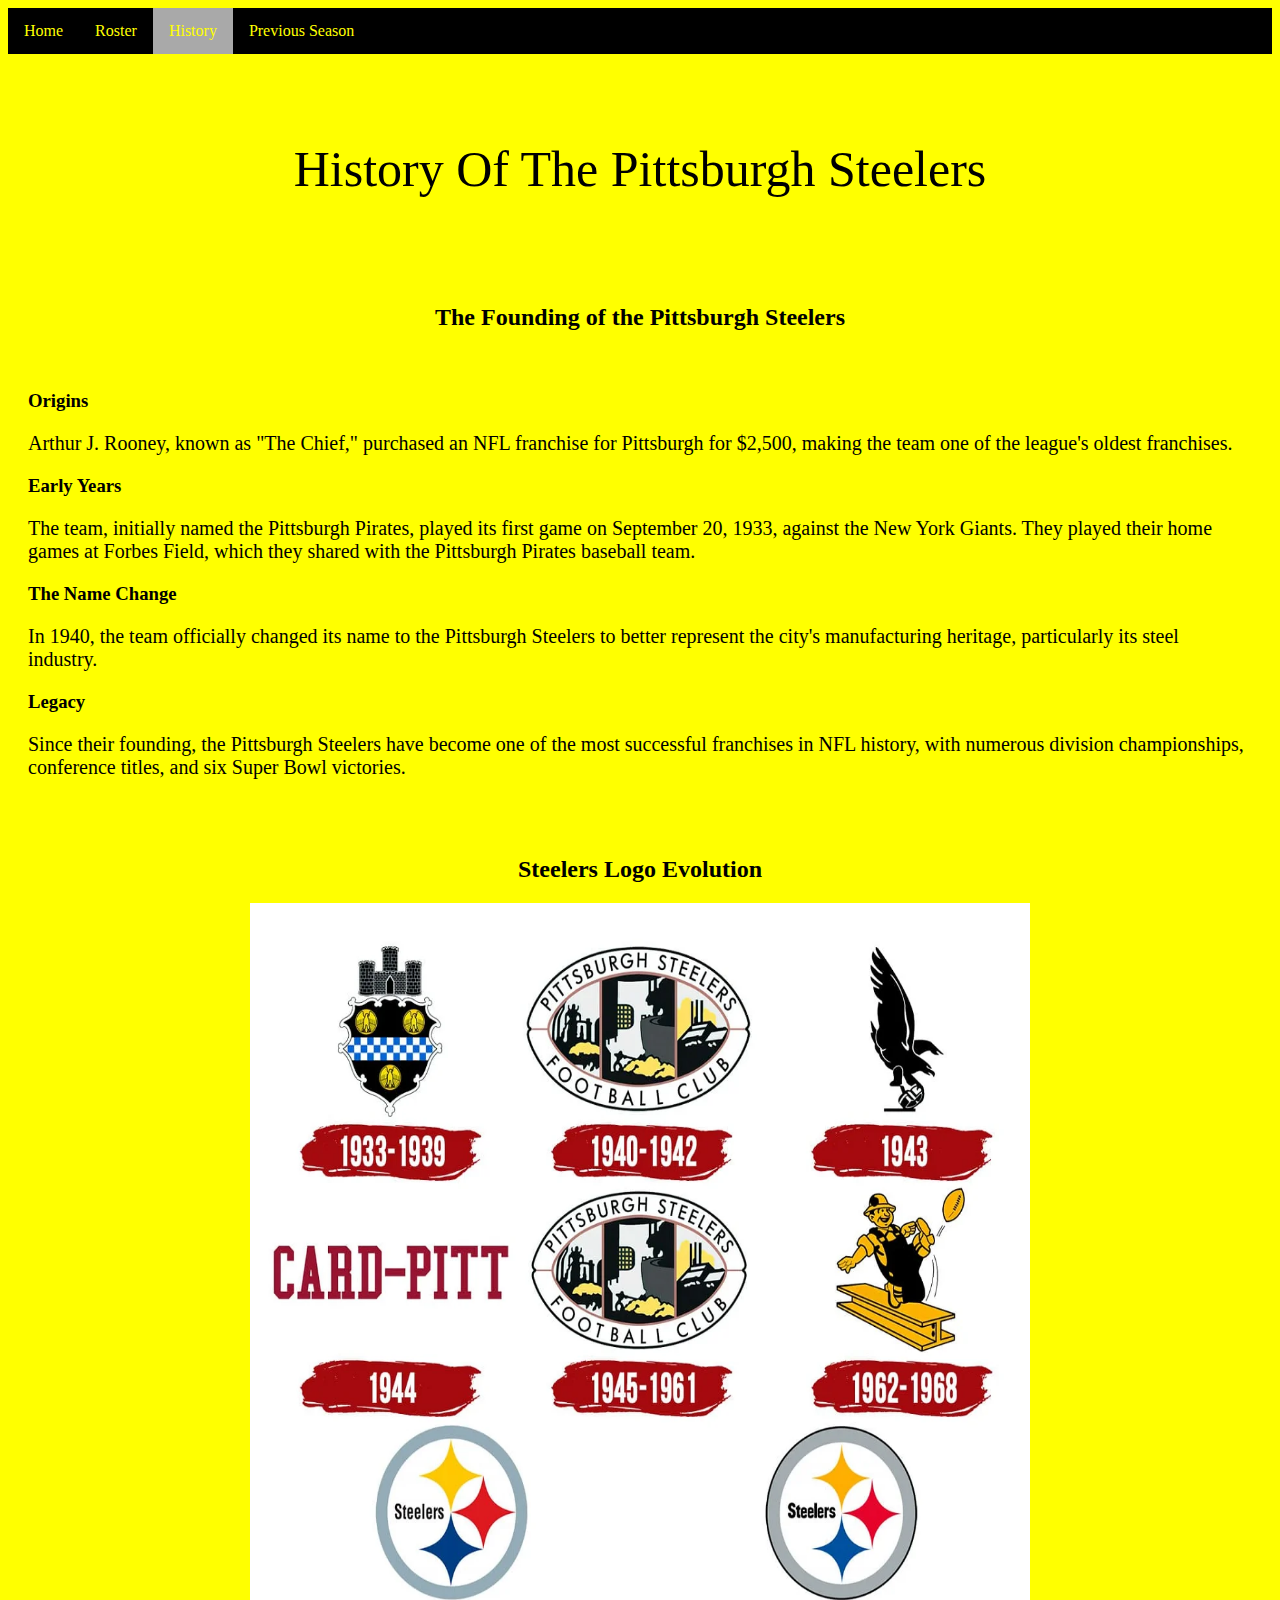
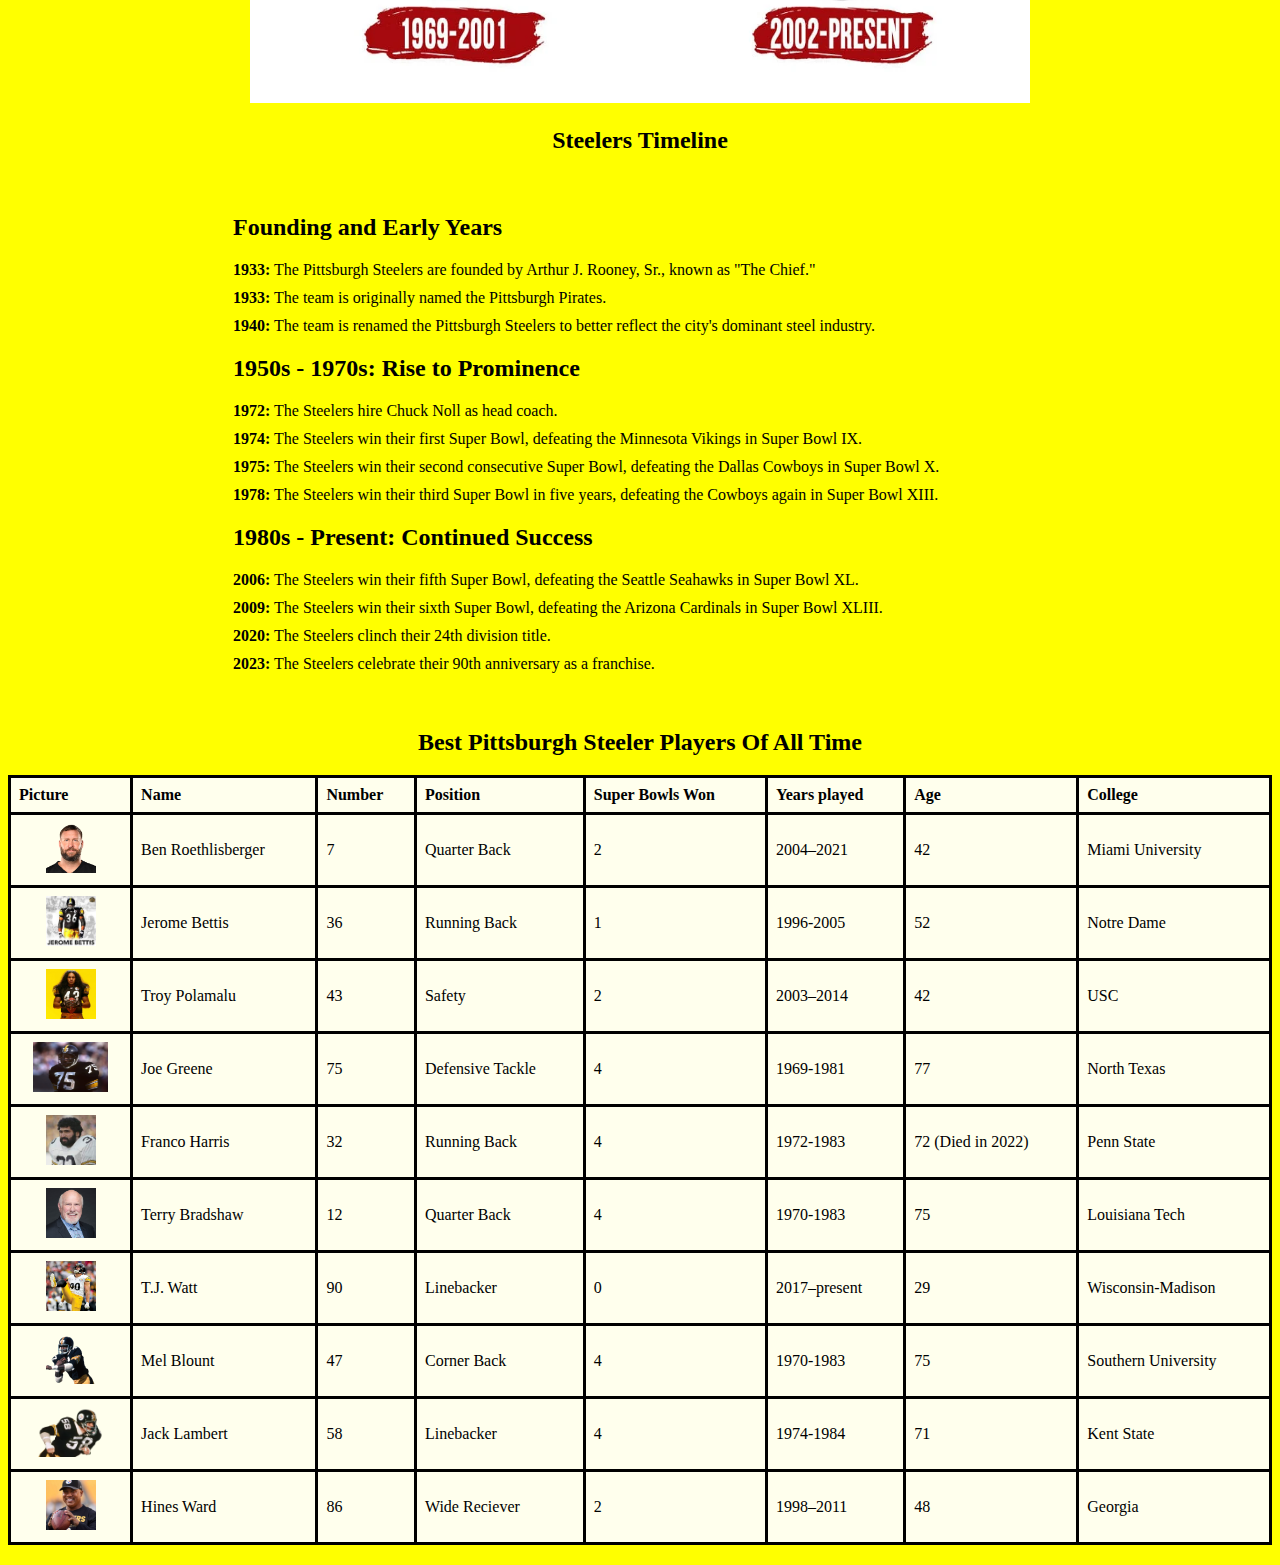
==== commit 9ad4edec: "Update History.html" ====
--- a/History.html
+++ b/History.html
@@ -172,7 +172,7 @@
                 <td>Kent State</td>
             </tr>
             <tr>
-                <td><div style="text-align: center;"><img src="./images/Hines_Ward.PNG" alt="Hines Ward" width="75" height="50"></div></td>
+                <td><div style="text-align: center;"><img src="./images/Hines_Ward.PNG" alt="Hines Ward" width="50" height="50"></div></td>
                 <td>Hines Ward</td>
                 <td>86</td>
                 <td>Wide Reciever</td>
